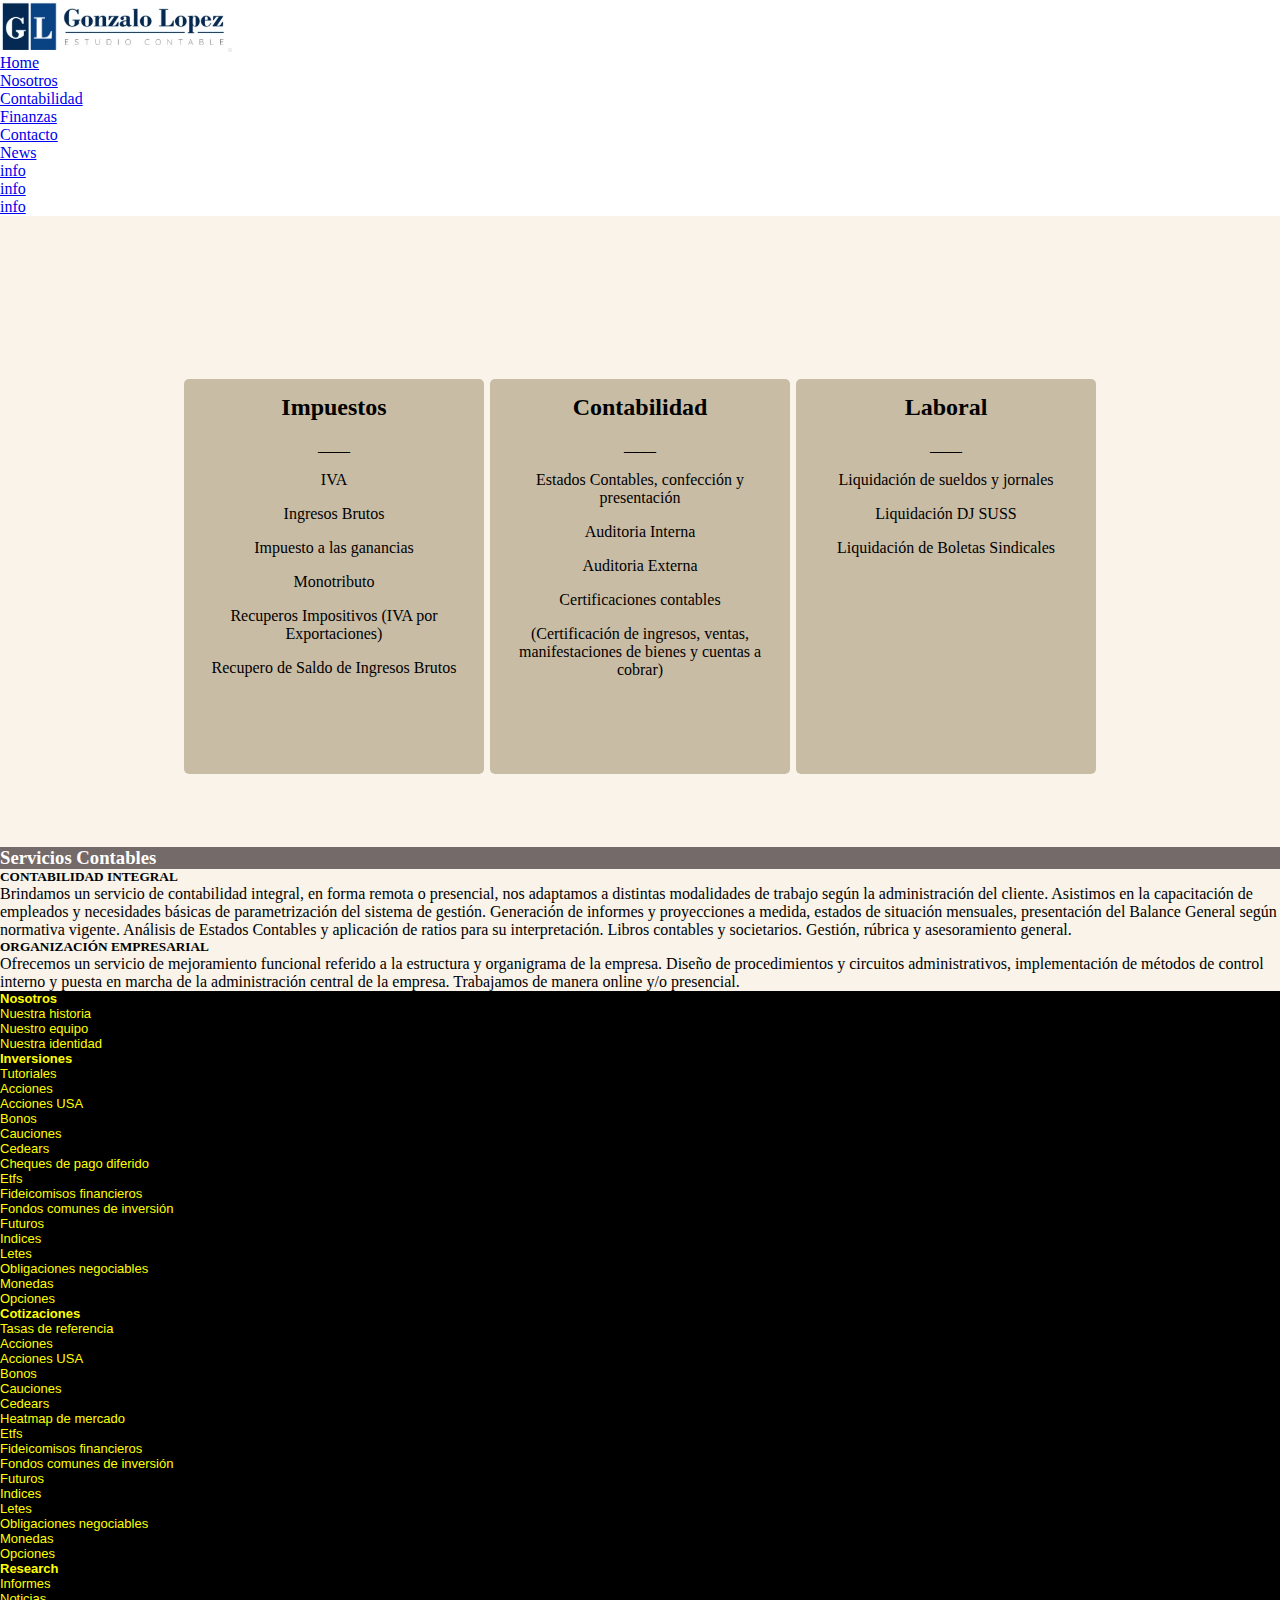
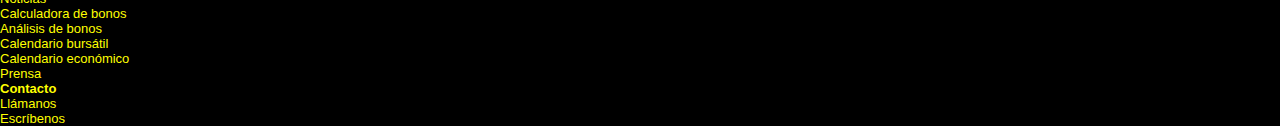
==== secciones/contabilidad.html @ cbf54c4a "sass 1" ====
<!DOCTYPE html>
<html lang="en">
<head>
    <meta charset="UTF-8">
    <meta http-equiv="X-UA-Compatible" content="IE=edge">
    <meta name="viewport" content="width=device-width, initial-scale=1.0">
    <link href="https://cdn.jsdelivr.net/npm/bootstrap@5.1.3/dist/css/bootstrap.min.css" rel="stylesheet" integrity="sha384-1BmE4kWBq78iYhFldvKuhfTAU6auU8tT94WrHftjDbrCEXSU1oBoqyl2QvZ6jIW3" crossorigin="anonymous">
    <link rel="stylesheet" href="../estilos/style.css">
    <title>Contabilidad</title>
</head>
<body>

    <header class="container-fluid p-0">
        
        <nav class="navbar navbar-expand-lg navbar-light bg-white">
            <div class="container-fluid">
              <a class="navbar-brand" href="#"><img src="../img/logoPrueba.jpg" alt="logo" class="logo"></a>
              <button class="navbar-toggler" type="button" data-bs-toggle="collapse" data-bs-target="#navbarNavDropdown" aria-controls="navbarNavDropdown" aria-expanded="false" aria-label="Toggle navigation">
                <span class="navbar-toggler-icon"></span>
              </button>
              <div class="collapse navbar-collapse" id="navbarNavDropdown">
                <ul class="navbar-nav gap-5 d-flex justify-content-end w-100">
                  <li class="nav-item">
                    <a class="nav-link active" aria-current="page" href="../index.html">Home</a>
                  </li>
                  <li class="nav-item">
                    <a class="nav-link" href="../secciones/Nosotros.html">Nosotros</a>
                  </li>
                  <li class="nav-item">
                    <a class="nav-link" href="../secciones/contabilidad.html">Contabilidad</a>
                  </li>
                  <li class="nav-item">
                    <a class="nav-link" href="./Finanzas.html">Finanzas</a>
                  </li>
                  <li class="nav-item">
                    <a class="nav-link" href="../secciones/contacto.html">Contacto</a>
                  </li>
                  <li class="nav-item dropdown">
                    <a class="nav-link dropdown-toggle" href="#" id="navbarDropdownMenuLink" role="button" data-bs-toggle="dropdown" aria-expanded="false">
                        News
                    </a>
                    <ul class="dropdown-menu" aria-labelledby="navbarDropdownMenuLink">
                      <li><a class="dropdown-item" href="#">info</a></li>
                      <li><a class="dropdown-item" href="#">info</a></li>
                      <li><a class="dropdown-item" href="#">info</a></li>
                    </ul>
                  </li>
                </ul>
              </div>
            </div>
          </nav>


    </header>


 
  <main> 
   
    <section id="servicios" class="d-flex justify-content-around mt-5">
      <div class="servicios">
       <h2>Impuestos</h2>
       <p class="separador">____</p>
       <p class="primerP">IVA</p>
       <p>Ingresos Brutos</p>
       <p>Impuesto a las ganancias</p>
       <p>Monotributo</p>
       <p>Recuperos Impositivos (IVA por Exportaciones)</p>
       <p>Recupero de Saldo de Ingresos Brutos</p>
       
      </div>
      
      <div class="servicios">
          <h2>Contabilidad</h2>
          <p class="separador">____</p>
      <p class="primerP paddingP" id="pContabilidad">Estados Contables, confección y presentación</p>
          <p>Auditoria Interna</p>
          <p>Auditoria Externa</p>
          <p>Certificaciones contables</p>
      <p class="paddingP">(Certificación de ingresos, ventas, manifestaciones de bienes y cuentas a cobrar)</p>
      </div>
      
      <div class="servicios">
          <h2>Laboral</h2>
          <p class="separador">____</p>
          <p class="primerP" id="pLaboral">Liquidación de sueldos y jornales</p>
          <p>Liquidación DJ SUSS</p>
          <p>Liquidación de Boletas Sindicales</p>
      </div>
    </section>
   




  <div>
    <h3 class="h3Titulo text-center mb-4">Servicios Contables</h3>
  </div>
    
  
  <section class="d-flex justify-content-center mb-2">
   <div>
   
    <h5 class="text-center">
      CONTABILIDAD INTEGRAL
    </h5>
    <p class="m-3">
    Brindamos un servicio de contabilidad integral, en forma remota o presencial, nos adaptamos a distintas modalidades de trabajo según la administración del cliente. Asistimos en la capacitación de empleados y necesidades básicas de parametrización del sistema de gestión. Generación de informes y proyecciones a medida, estados de situación mensuales, presentación del Balance General según normativa vigente. Análisis de Estados Contables y aplicación de ratios para su interpretación. Libros contables y societarios. Gestión, rúbrica y asesoramiento general.

   </p>

   </div>
  
  
  
  
  
  
  
  
   <div>
  
      <h5 class="text-center">
      ORGANIZACIÓN EMPRESARIAL
      </h5>
      <p class="m-3">
      Ofrecemos un servicio de mejoramiento funcional referido a la estructura y organigrama de la empresa. Diseño de procedimientos y circuitos administrativos, implementación de métodos de control interno y puesta en marcha de la administración central de la empresa. Trabajamos de manera online y/o presencial.
     </p>
   





   </div>




   </section>
 
  </main>
    
    
    
  <footer class="d-flex justify-content-around footerInfo">
 
   <div class="visibility">
    <h4 class="mb-5 mt-4">
      Nosotros
    </h4>
    <p>Nuestra historia</p>
    <p>Nuestro equipo</p>
    <p>Nuestra identidad</p>

  </div>
  
  <div class="visibility">
    <h4 class="mb-5 mt-4">
      Inversiones
    </h4>
    <p>Tutoriales</p>
    <p>Acciones</p>
    <p>Acciones USA</p>
    <p>Bonos</p>
    <p>Cauciones</p>
    <p>Cedears</p>
    <p>Cheques de pago diferido</p>
    <p>Etfs</p>
    <p>Fideicomisos financieros</p>
    <p>Fondos comunes de inversión</p>
    <p>Futuros</p>
    <p>Indices</p>
    <p>Letes</p>
    <p>Obligaciones negociables</p>
    <p>Monedas</p>
    <p>Opciones</p>
    
  </div>
  
  <div>
    <h4 class="mb-5 mt-4">
     Cotizaciones
    </h4>
    <p>Tasas de referencia</p>
    <p>Acciones</p>
    <p>Acciones USA</p>
    <p>Bonos</p>
    <p>Cauciones</p>
    <p>Cedears</p>
    <p>Heatmap de mercado</p>
    <p>Etfs</p>
    <p>Fideicomisos financieros</p>
    <p>Fondos comunes de inversión</p>
    <p>Futuros</p>
    <p>Indices</p>
    <p>Letes</p>
    <p>Obligaciones negociables</p>
    <p>Monedas</p>
    <p>Opciones</p>
  </div>
  
  <div class="visibility">
    <h4 class="mb-5 mt-4">
      Research
    </h4>
    <p>Informes</p>
    <p>Noticias</p>
    <p>Calculadora de bonos</p>
    <p>Análisis de bonos</p>
    <p>Calendario bursátil</p>
    <p>Calendario económico</p>
    <p>Prensa</p>
  </div>
  
  <div class="visibility">
    <h4 class="mb-5 mt-4">
      Contacto
    </h4>
    <p>Llámanos</p>
    <p>Escríbenos</p>
  </div>


  </footer>
    
    
    <script src="https://cdn.jsdelivr.net/npm/bootstrap@5.1.3/dist/js/bootstrap.bundle.min.js" integrity="sha384-ka7Sk0Gln4gmtz2MlQnikT1wXgYsOg+OMhuP+IlRH9sENBO0LRn5q+8nbTov4+1p" crossorigin="anonymous"></script>
</body>
</html>
---- estilos/style.css ----
* {
  margin: 0;
  padding: 0;
}

body {
  width: 100%;
  height: 100vh;
  background-color: rgb(249, 243, 233);
  /* */
}

.logo {
  height: 50px;
}

.bg-white {
  background-color: #fff;
}

.footerInfo {
  background-color: black;
  color: yellow;
  font-family: "quicksand", sans-serif;
  font-size: small;
}

.visibility {
  visibility: hidden;
  display: none;
}

@media (min-width: 768px) {
  .carrousel {
    height: 100%;
    width: 30%;
  }

  .visibility {
    visibility: visible;
    display: unset;
  }

  .footerInfo {
    font-size: small;
  }
}
.servicios {
  background-color: rgb(201, 188, 165);
  height: 380px;
  width: 300px;
  border-radius: 5px;
  color: black;
  text-align: center;
  margin: 5px;
  padding-top: 15px;
  font-family: "Times New Roman", Times, serif;
}

.servicios p {
  -webkit-margin-before: 16px;
          margin-block-start: 16px;
  -webkit-margin-after: 1em;
          margin-block-end: 1em;
}

#servicios {
  display: -webkit-box;
  display: -ms-flexbox;
  display: flex;
  -webkit-box-orient: vertical;
  -webkit-box-direction: normal;
      -ms-flex-direction: column;
          flex-direction: column;
  -webkit-box-pack: center;
      -ms-flex-pack: center;
          justify-content: center;
  margin-top: 160px;
  margin-bottom: 70px;
  -webkit-box-align: center;
      -ms-flex-align: center;
          align-items: center;
}

@media (min-width: 768px) {
  #servicios {
    display: -webkit-box;
    display: -ms-flexbox;
    display: flex;
    -webkit-box-orient: horizontal;
    -webkit-box-direction: normal;
        -ms-flex-direction: row;
            flex-direction: row;
    -webkit-box-pack: center;
        -ms-flex-pack: center;
            justify-content: center;
    margin-top: 160px;
    margin-bottom: 70px;
  }

  .servicios:hover {
    -webkit-transform: scale(110%);
            transform: scale(110%);
    -webkit-transition: all 1s;
    transition: all 1s;
  }

  .servicios {
    margin: 3px;
  }

  .separador {
    margin-top: -13px;
  }

  .primerP {
    margin-top: 19px;
  }

  .paddingP {
    padding-left: 15px;
    padding-right: 15px;
  }
}
.ubicacion {
  text-align: left;
  margin-right: 125px;
  color: red;
}

.carrousel {
  height: 100%;
  width: 80%;
}

.img-carrousel {
  height: 400px;
}

.corouselSection {
  margin-right: 18%;
  margin-left: 18%;
}

.img-fondo {
  background-image: url(../img/office\ notebook.jpg);
  height: 400px;
  background-repeat: no-repeat;
  background-attachment: fixed;
  background-size: 100vw;
}

.div-height {
  height: 100px;
}

.mediaIcon:hover {
  -webkit-transform: scale(125%);
          transform: scale(125%);
  -webkit-transition: all 1s;
  transition: all 1s;
}

#imgNosotros {
  display: -webkit-box;
  display: -ms-flexbox;
  display: flex;
  -webkit-box-orient: vertical;
  -webkit-box-direction: normal;
      -ms-flex-direction: column;
          flex-direction: column;
  margin-top: 5%;
  gap: 2%;
}

.imgIcons {
  height: 50px;
  width: 50px;
}

.iconDiv {
  margin-left: 5%;
}

.figcaption {
  margin-left: 8%;
}

#containerNosotros {
  -ms-flex-item-align: center;
      align-self: center;
}

#imgTablet {
  width: 100%;
}

.h1Nosotros {
  text-align: center;
}

.h3Titulo {
  background-color: rgb(117, 106, 106);
  color: #fff;
  font-family: "Times New Roman", Times, serif;
}

@media (min-width: 768px) {
  #imgNosotros {
    display: -webkit-box;
    display: -ms-flexbox;
    display: flex;
    -webkit-box-orient: horizontal;
    -webkit-box-direction: normal;
        -ms-flex-direction: row;
            flex-direction: row;
  }

  #imgTablet {
    width: 50%;
  }
}/*# sourceMappingURL=style.css.map */
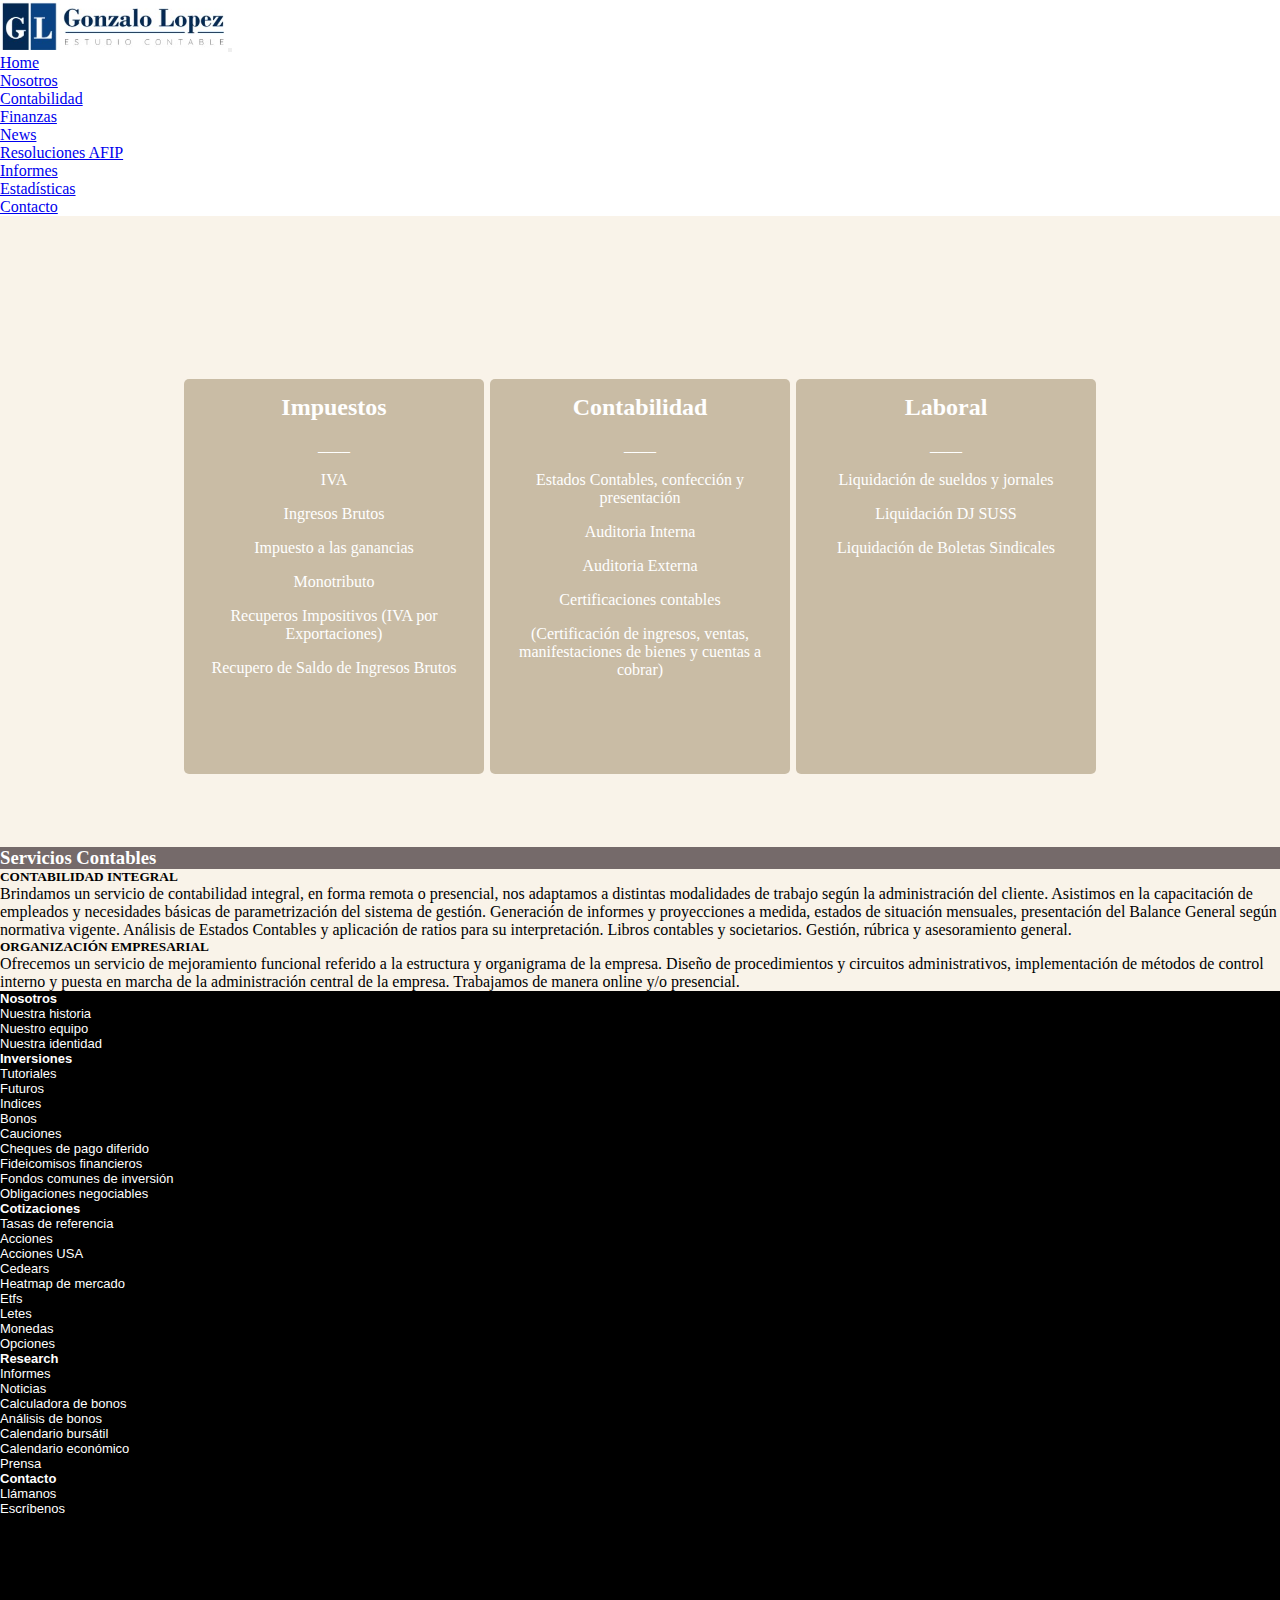
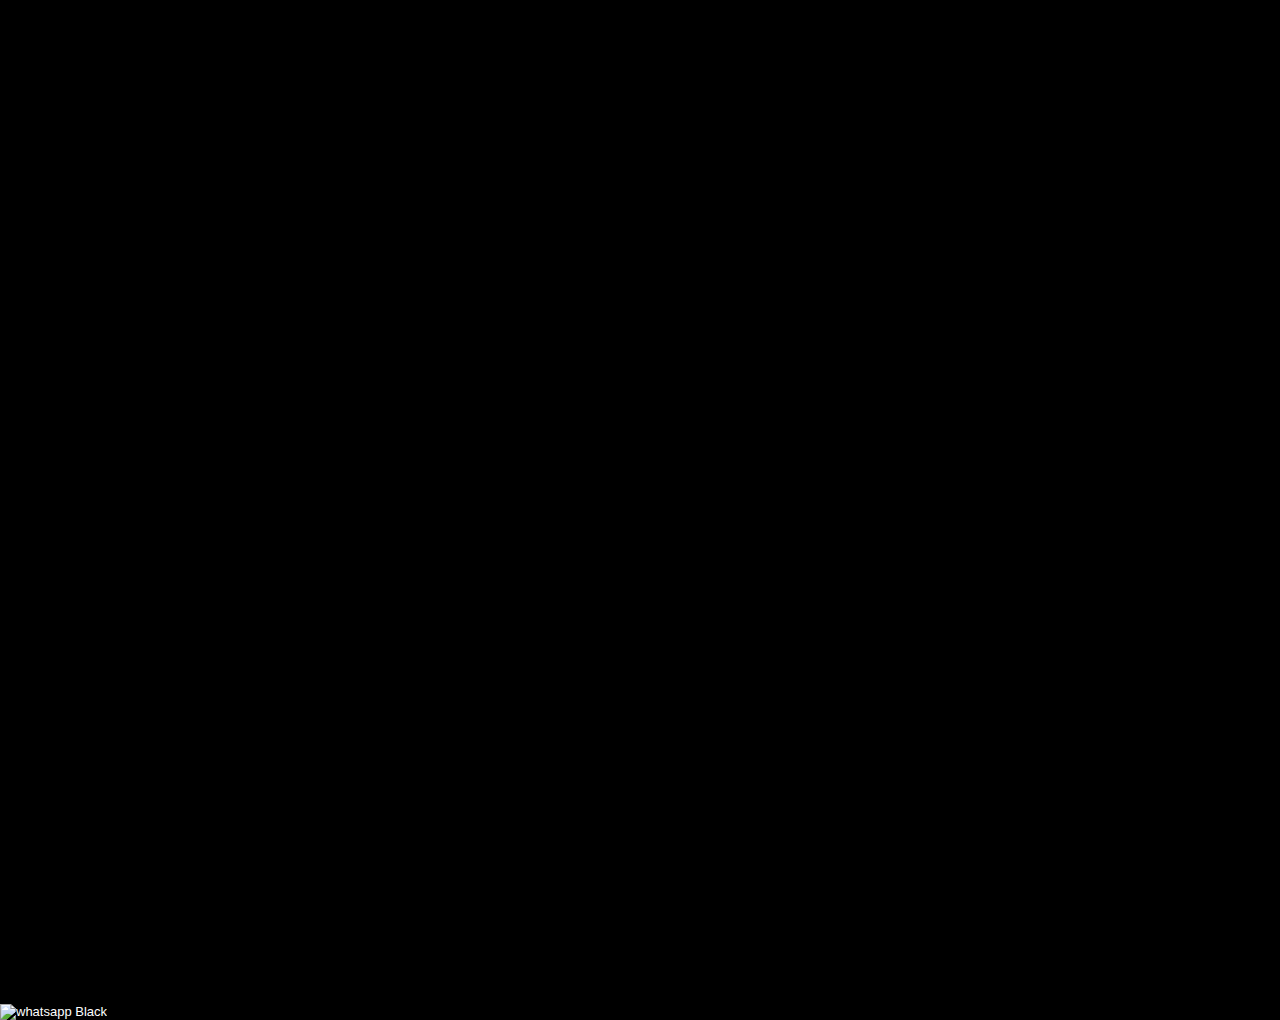
==== commit cf89ae85: "3er entrega" ====
--- a/secciones/contabilidad.html
+++ b/secciones/contabilidad.html
@@ -4,6 +4,8 @@
     <meta charset="UTF-8">
     <meta http-equiv="X-UA-Compatible" content="IE=edge">
     <meta name="viewport" content="width=device-width, initial-scale=1.0">
+    <meta name="description" content="Estudio Contable y Financiero con sólida trayectoria. Te asesoramos para abrir tu nueva empresa, administrarla y liquidar tus impuestos.">
+    <meta name="keywords" content="Contabilidad. Finanzas. Estudio Contable. Impuestos.">
     <link href="https://cdn.jsdelivr.net/npm/bootstrap@5.1.3/dist/css/bootstrap.min.css" rel="stylesheet" integrity="sha384-1BmE4kWBq78iYhFldvKuhfTAU6auU8tT94WrHftjDbrCEXSU1oBoqyl2QvZ6jIW3" crossorigin="anonymous">
     <link rel="stylesheet" href="../estilos/style.css">
     <title>Contabilidad</title>
@@ -30,21 +32,22 @@
                     <a class="nav-link" href="../secciones/contabilidad.html">Contabilidad</a>
                   </li>
                   <li class="nav-item">
-                    <a class="nav-link" href="./Finanzas.html">Finanzas</a>
-                  </li>
-                  <li class="nav-item">
-                    <a class="nav-link" href="../secciones/contacto.html">Contacto</a>
+                    <a class="nav-link" href="../secciones/finanzas.html">Finanzas</a>
                   </li>
                   <li class="nav-item dropdown">
                     <a class="nav-link dropdown-toggle" href="#" id="navbarDropdownMenuLink" role="button" data-bs-toggle="dropdown" aria-expanded="false">
                         News
                     </a>
                     <ul class="dropdown-menu" aria-labelledby="navbarDropdownMenuLink">
-                      <li><a class="dropdown-item" href="#">info</a></li>
-                      <li><a class="dropdown-item" href="#">info</a></li>
-                      <li><a class="dropdown-item" href="#">info</a></li>
+                      <li><a class="dropdown-item" href="#">Resoluciones AFIP</a></li>
+                      <li><a class="dropdown-item" href="#">Informes</a></li>
+                      <li><a class="dropdown-item" href="#">Estadísticas</a></li>
                     </ul>
                   </li>
+                  <li class="nav-item">
+                    <a class="nav-link" href="../secciones/contacto.html">Contacto</a>
+                  </li>
+                  
                 </ul>
               </div>
             </div>
@@ -70,7 +73,7 @@
        
       </div>
       
-      <div class="servicios">
+      <div class="serviciosExtend">
           <h2>Contabilidad</h2>
           <p class="separador">____</p>
       <p class="primerP paddingP" id="pContabilidad">Estados Contables, confección y presentación</p>
@@ -145,82 +148,73 @@
     
   <footer class="d-flex justify-content-around footerInfo">
  
-   <div class="visibility">
-    <h4 class="mb-5 mt-4">
-      Nosotros
-    </h4>
-    <p>Nuestra historia</p>
-    <p>Nuestro equipo</p>
-    <p>Nuestra identidad</p>
-
-  </div>
-  
-  <div class="visibility">
-    <h4 class="mb-5 mt-4">
-      Inversiones
-    </h4>
-    <p>Tutoriales</p>
-    <p>Acciones</p>
-    <p>Acciones USA</p>
-    <p>Bonos</p>
-    <p>Cauciones</p>
-    <p>Cedears</p>
-    <p>Cheques de pago diferido</p>
-    <p>Etfs</p>
-    <p>Fideicomisos financieros</p>
-    <p>Fondos comunes de inversión</p>
-    <p>Futuros</p>
-    <p>Indices</p>
-    <p>Letes</p>
-    <p>Obligaciones negociables</p>
-    <p>Monedas</p>
-    <p>Opciones</p>
-    
-  </div>
-  
-  <div>
-    <h4 class="mb-5 mt-4">
-     Cotizaciones
-    </h4>
-    <p>Tasas de referencia</p>
-    <p>Acciones</p>
-    <p>Acciones USA</p>
-    <p>Bonos</p>
-    <p>Cauciones</p>
-    <p>Cedears</p>
-    <p>Heatmap de mercado</p>
-    <p>Etfs</p>
-    <p>Fideicomisos financieros</p>
-    <p>Fondos comunes de inversión</p>
-    <p>Futuros</p>
-    <p>Indices</p>
-    <p>Letes</p>
-    <p>Obligaciones negociables</p>
-    <p>Monedas</p>
-    <p>Opciones</p>
-  </div>
-  
-  <div class="visibility">
-    <h4 class="mb-5 mt-4">
-      Research
-    </h4>
-    <p>Informes</p>
-    <p>Noticias</p>
-    <p>Calculadora de bonos</p>
-    <p>Análisis de bonos</p>
-    <p>Calendario bursátil</p>
-    <p>Calendario económico</p>
-    <p>Prensa</p>
-  </div>
-  
-  <div class="visibility">
-    <h4 class="mb-5 mt-4">
-      Contacto
-    </h4>
-    <p>Llámanos</p>
-    <p>Escríbenos</p>
-  </div>
-
+    <div class="visibility">
+      <h4 class="mb-5 mt-4 changeColor">
+        Nosotros
+      </h4>
+      <p class="after">Nuestra historia</p>
+      <p class="after">Nuestro equipo</p>
+      <p class="after">Nuestra identidad</p>
+  
+    </div>
+    
+    <div class="visibility">
+      <h4 class="mb-5 mt-4 changeColor">
+        Inversiones
+      </h4>
+      <p class="after">Tutoriales</p>
+      <p class="after">Futuros</p>
+      <p class="after">Indices</p>
+      <p class="after">Bonos</p>
+      <p class="after">Cauciones</p>
+      <p class="after">Cheques de pago diferido</p>
+      <p class="after">Fideicomisos financieros</p>
+      <p class="after">Fondos comunes de inversión</p>
+      <p class="after">Obligaciones negociables</p>
+      
+      
+    </div>
+    
+    <div id="cotizaciones">
+      <h4 class="mb-5 mt-4 changeColor">
+       Cotizaciones
+      </h4>
+      <p class="after">Tasas de referencia</p>
+      <p class="after">Acciones</p>
+      <p class="after">Acciones USA</p>
+      <p class="after">Cedears</p>
+      <p class="after">Heatmap de mercado</p>
+      <p class="after">Etfs</p>
+      <p class="after">Letes</p>
+      <p class="after">Monedas</p>
+      <p class="after">Opciones</p>
+      <img src="../img/whatsapp-FondoNegro 48 x 48px.png" alt="whatsapp Black" class="ocultarEnTablet">
+    </div>
+    
+    <div class="visibility">
+      <h4 class="mb-5 mt-4 changeColor">
+        Research
+      </h4>
+      <p class="after">Informes</p>
+      <p class="after">Noticias</p>
+      <p class="after">Calculadora de bonos</p>
+      <p class="after">Análisis de bonos</p>
+      <p class="after">Calendario bursátil</p>
+      <p class="after">Calendario económico</p>
+      <p class="after">Prensa</p>
+    </div>
+    
+    <div class="visibility">
+      <h4 class="mb-5 mt-4 changeColor">
+        Contacto
+      </h4>
+      <p class="after">Llámanos</p>
+      <p class="after">Escríbenos</p>
+      <img src="../img/whatsapp-FondoNegro 48 x 48px.png" alt="whatsapp Black" class="whatsappFooter">
+   
+    </div>
+  
+  
 
   </footer>
     
--- a/estilos/style.css
+++ b/estilos/style.css
@@ -7,7 +7,6 @@
   width: 100%;
   height: 100vh;
   background-color: rgb(249, 243, 233);
-  /* */
 }
 
 .logo {
@@ -20,9 +19,43 @@
 
 .footerInfo {
   background-color: black;
-  color: yellow;
+  color: #fff;
   font-family: "quicksand", sans-serif;
   font-size: small;
+}
+
+.changeColor:hover {
+  color: yellow;
+  cursor: pointer;
+}
+
+.whatsappFooter {
+  margin-top: 85%;
+}
+
+.whatsappFooter:hover {
+  transform: scale(125%);
+  transition: all 1s;
+}
+
+.after {
+  position: relative;
+  width: -webkit-fit-content;
+  width: -moz-fit-content;
+  width: fit-content;
+}
+
+.after:hover {
+  cursor: pointer;
+}
+.after:hover:after {
+  content: "";
+  position: absolute;
+  width: 100%;
+  height: 1px;
+  background-color: yellow;
+  bottom: 0;
+  left: 0;
 }
 
 .visibility {
@@ -44,20 +77,34 @@
   .footerInfo {
     font-size: small;
   }
-}
-.servicios {
+
+  .ocultarEnTablet {
+    visibility: hidden;
+    display: none;
+  }
+}
+.servicios, .serviciosExtend {
   background-color: rgb(201, 188, 165);
   height: 380px;
   width: 300px;
   border-radius: 5px;
-  color: black;
+  color: #fff;
   text-align: center;
   margin: 5px;
   padding-top: 15px;
   font-family: "Times New Roman", Times, serif;
 }
 
-.servicios p {
+.servicios:hover, .serviciosExtend:hover {
+  transform: scale(110%);
+  transition: all 1s;
+}
+
+.serviciosExtend:hover {
+  background-color: rgb(188, 181, 181);
+}
+
+.servicios p, .serviciosExtend p {
   -webkit-margin-before: 16px;
           margin-block-start: 16px;
   -webkit-margin-after: 1em;
@@ -65,47 +112,24 @@
 }
 
 #servicios {
-  display: -webkit-box;
-  display: -ms-flexbox;
   display: flex;
-  -webkit-box-orient: vertical;
-  -webkit-box-direction: normal;
-      -ms-flex-direction: column;
-          flex-direction: column;
-  -webkit-box-pack: center;
-      -ms-flex-pack: center;
-          justify-content: center;
+  flex-direction: column;
+  justify-content: center;
   margin-top: 160px;
   margin-bottom: 70px;
-  -webkit-box-align: center;
-      -ms-flex-align: center;
-          align-items: center;
+  align-items: center;
 }
 
 @media (min-width: 768px) {
   #servicios {
-    display: -webkit-box;
-    display: -ms-flexbox;
     display: flex;
-    -webkit-box-orient: horizontal;
-    -webkit-box-direction: normal;
-        -ms-flex-direction: row;
-            flex-direction: row;
-    -webkit-box-pack: center;
-        -ms-flex-pack: center;
-            justify-content: center;
+    flex-direction: row;
+    justify-content: center;
     margin-top: 160px;
     margin-bottom: 70px;
   }
 
-  .servicios:hover {
-    -webkit-transform: scale(110%);
-            transform: scale(110%);
-    -webkit-transition: all 1s;
-    transition: all 1s;
-  }
-
-  .servicios {
+  .servicios, .serviciosExtend {
     margin: 3px;
   }
 
@@ -125,7 +149,7 @@
 .ubicacion {
   text-align: left;
   margin-right: 125px;
-  color: red;
+  color: black;
 }
 
 .carrousel {
@@ -144,31 +168,48 @@
 
 .img-fondo {
   background-image: url(../img/office\ notebook.jpg);
-  height: 400px;
+  height: 177px;
   background-repeat: no-repeat;
   background-attachment: fixed;
   background-size: 100vw;
 }
 
+.tituloIndex {
+  margin-top: 1%;
+  text-align: center;
+}
+
 .div-height {
   height: 100px;
 }
 
 .mediaIcon:hover {
-  -webkit-transform: scale(125%);
-          transform: scale(125%);
-  -webkit-transition: all 1s;
+  transform: scale(125%);
   transition: all 1s;
-}
-
+  cursor: pointer;
+}
+.mediaIcon:hover:hover {
+  color: rgb(227, 162, 65);
+}
+
+@media (min-width: 768px) {
+  .img-fondo {
+    background-image: url(../img/office\ notebook.jpg);
+    height: 400px;
+    background-repeat: no-repeat;
+    background-attachment: fixed;
+    background-size: 100vw;
+  }
+
+  .tituloIndex {
+    margin-top: 1%;
+    margin-left: 24%;
+    text-align: unset;
+  }
+}
 #imgNosotros {
-  display: -webkit-box;
-  display: -ms-flexbox;
   display: flex;
-  -webkit-box-orient: vertical;
-  -webkit-box-direction: normal;
-      -ms-flex-direction: column;
-          flex-direction: column;
+  flex-direction: column;
   margin-top: 5%;
   gap: 2%;
 }
@@ -187,8 +228,7 @@
 }
 
 #containerNosotros {
-  -ms-flex-item-align: center;
-      align-self: center;
+  align-self: center;
 }
 
 #imgTablet {
@@ -205,18 +245,35 @@
   font-family: "Times New Roman", Times, serif;
 }
 
+.pNosotros {
+  display: none;
+}
+
+.displayServicios {
+  display: flex;
+  flex-direction: column;
+}
+
 @media (min-width: 768px) {
   #imgNosotros {
-    display: -webkit-box;
-    display: -ms-flexbox;
     display: flex;
-    -webkit-box-orient: horizontal;
-    -webkit-box-direction: normal;
-        -ms-flex-direction: row;
-            flex-direction: row;
+    flex-direction: row;
   }
 
   #imgTablet {
     width: 50%;
   }
+
+  .pNosotros {
+    display: unset;
+  }
+
+  .pNosotros-1 {
+    display: none;
+  }
+
+  .displayServicios {
+    display: flex;
+    flex-direction: row;
+  }
 }/*# sourceMappingURL=style.css.map */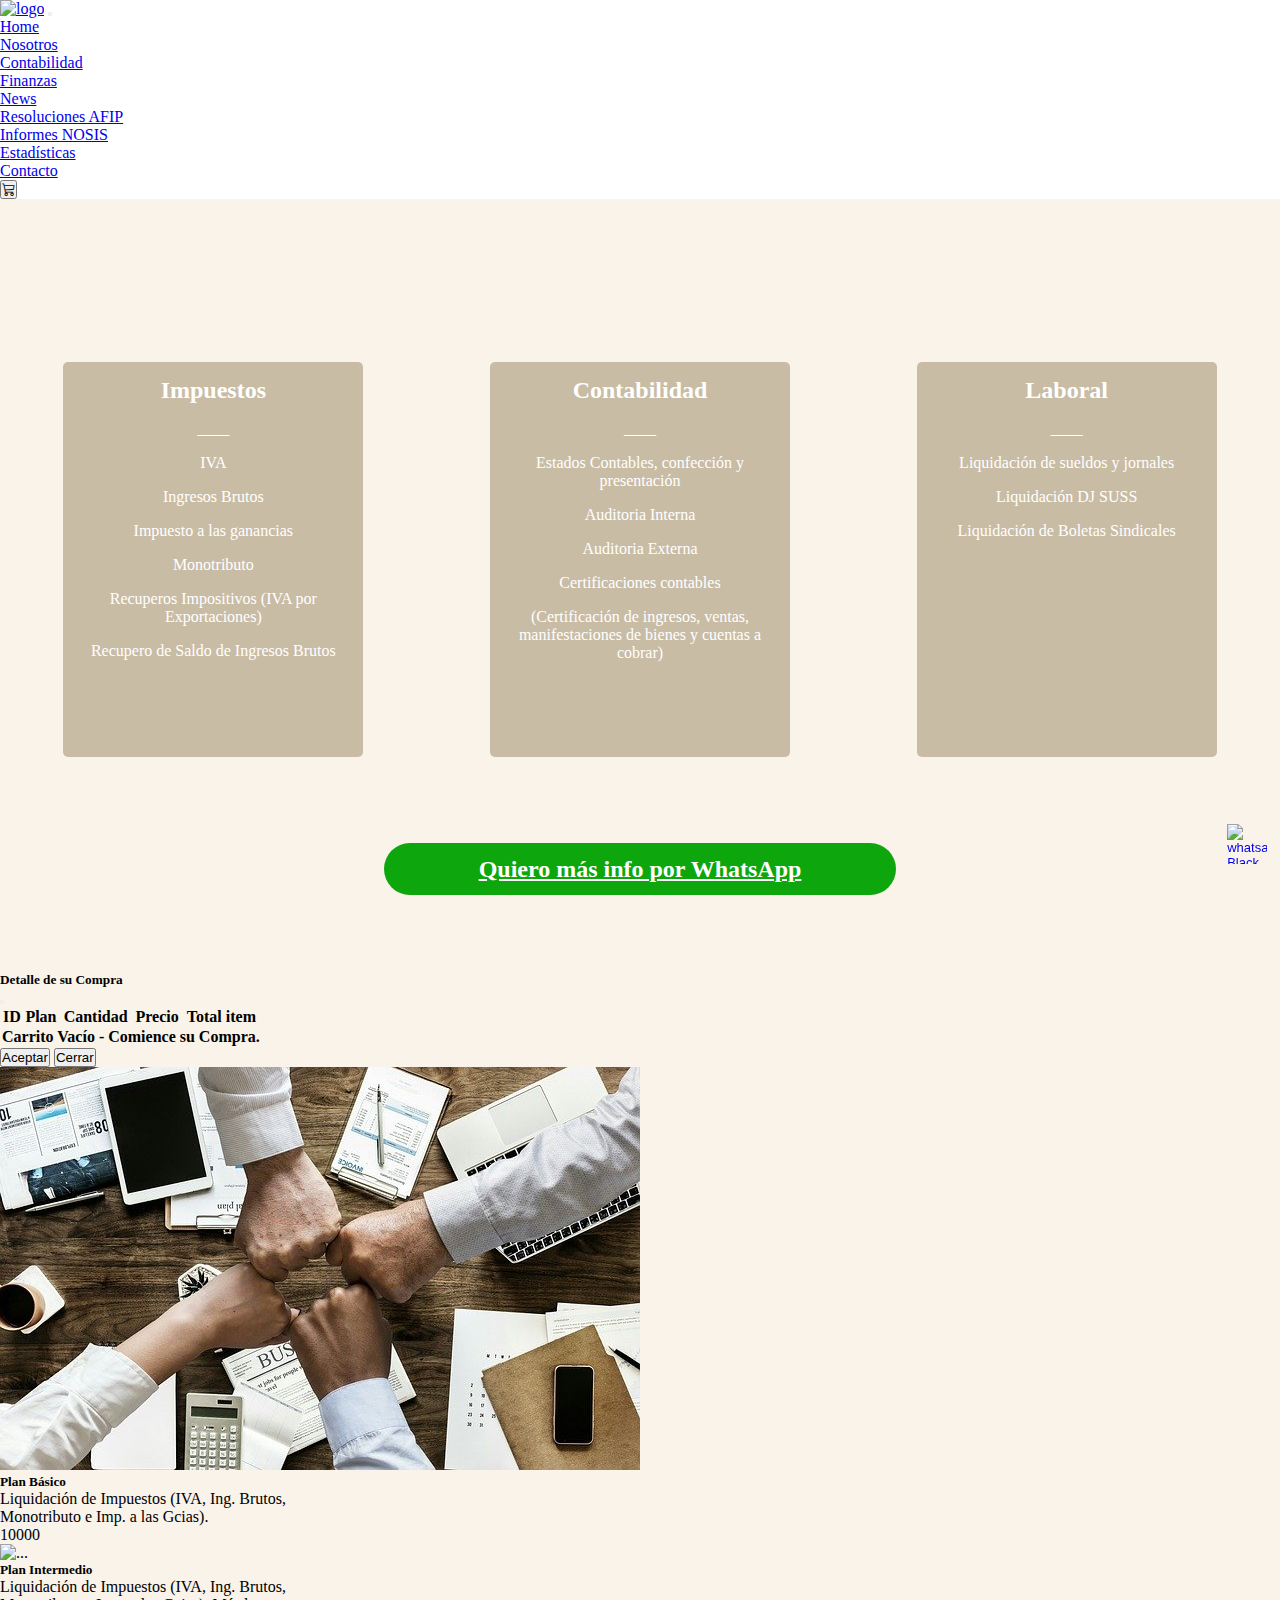
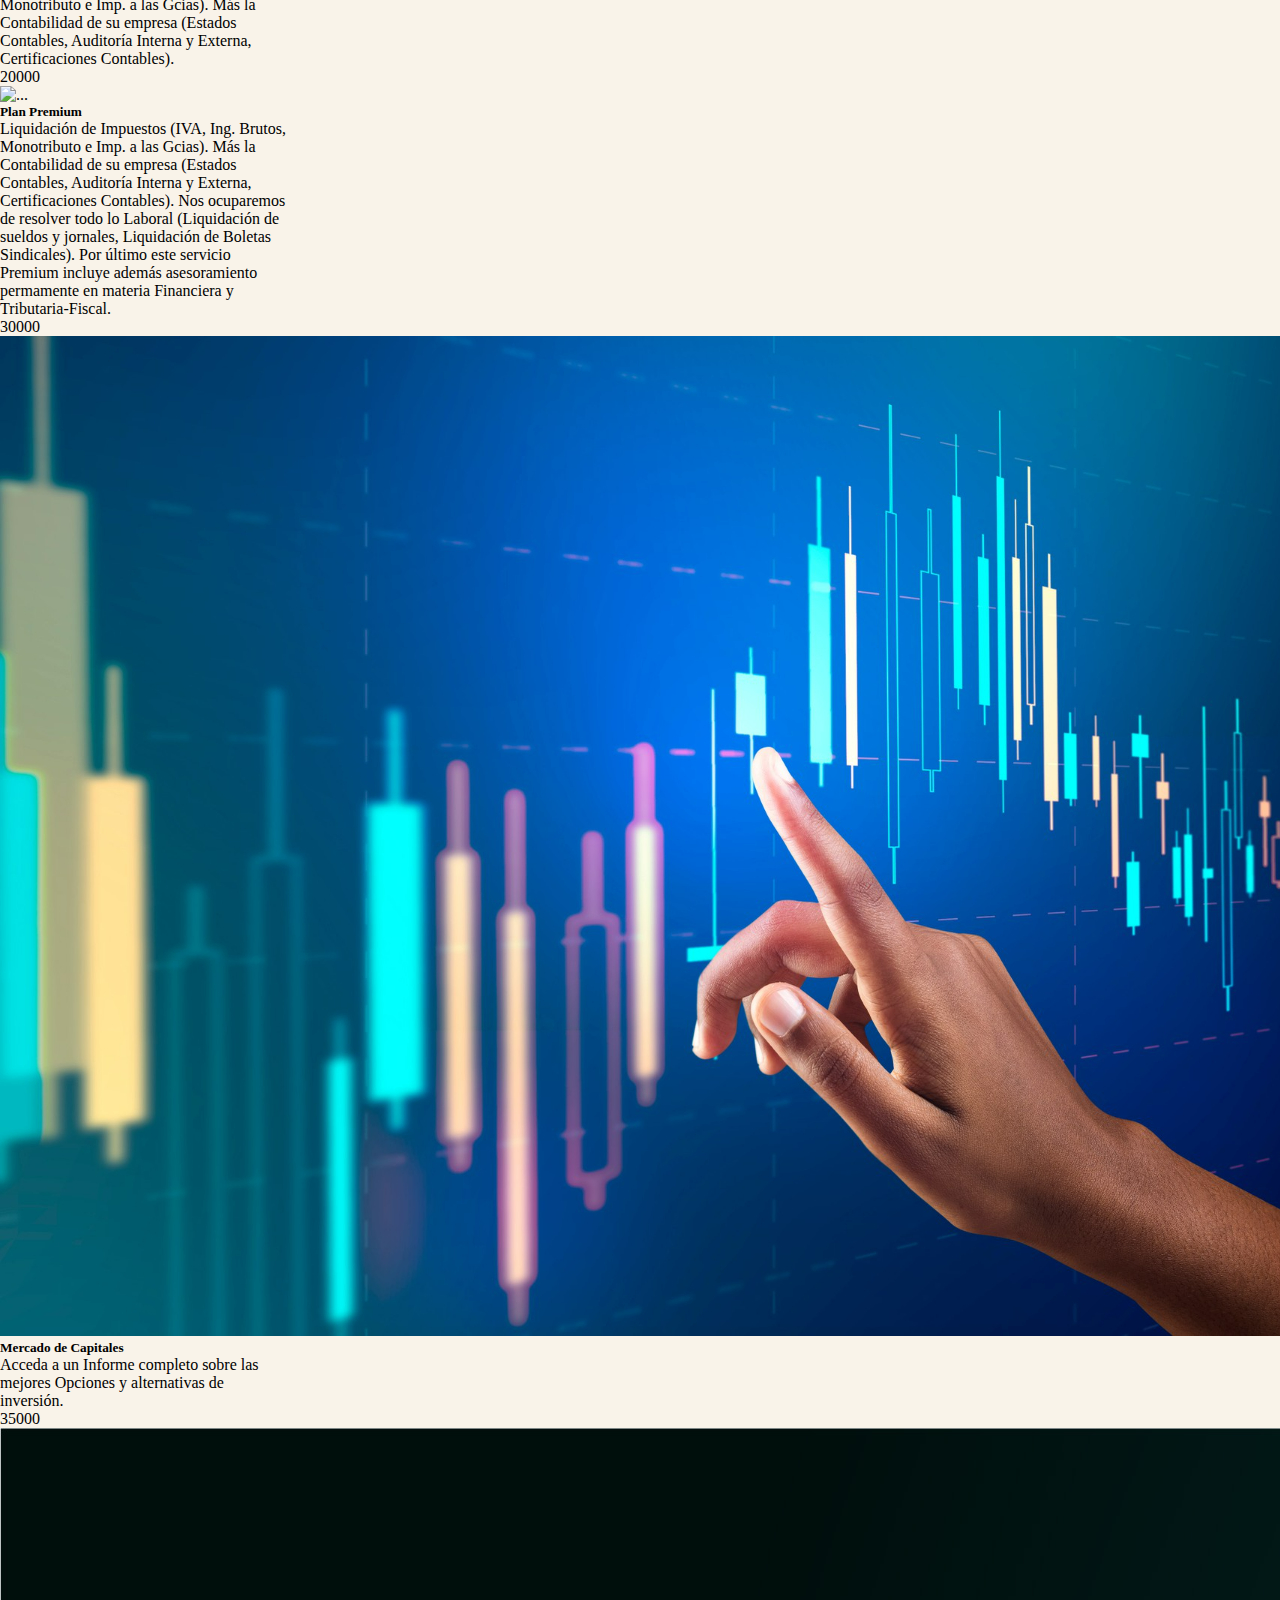
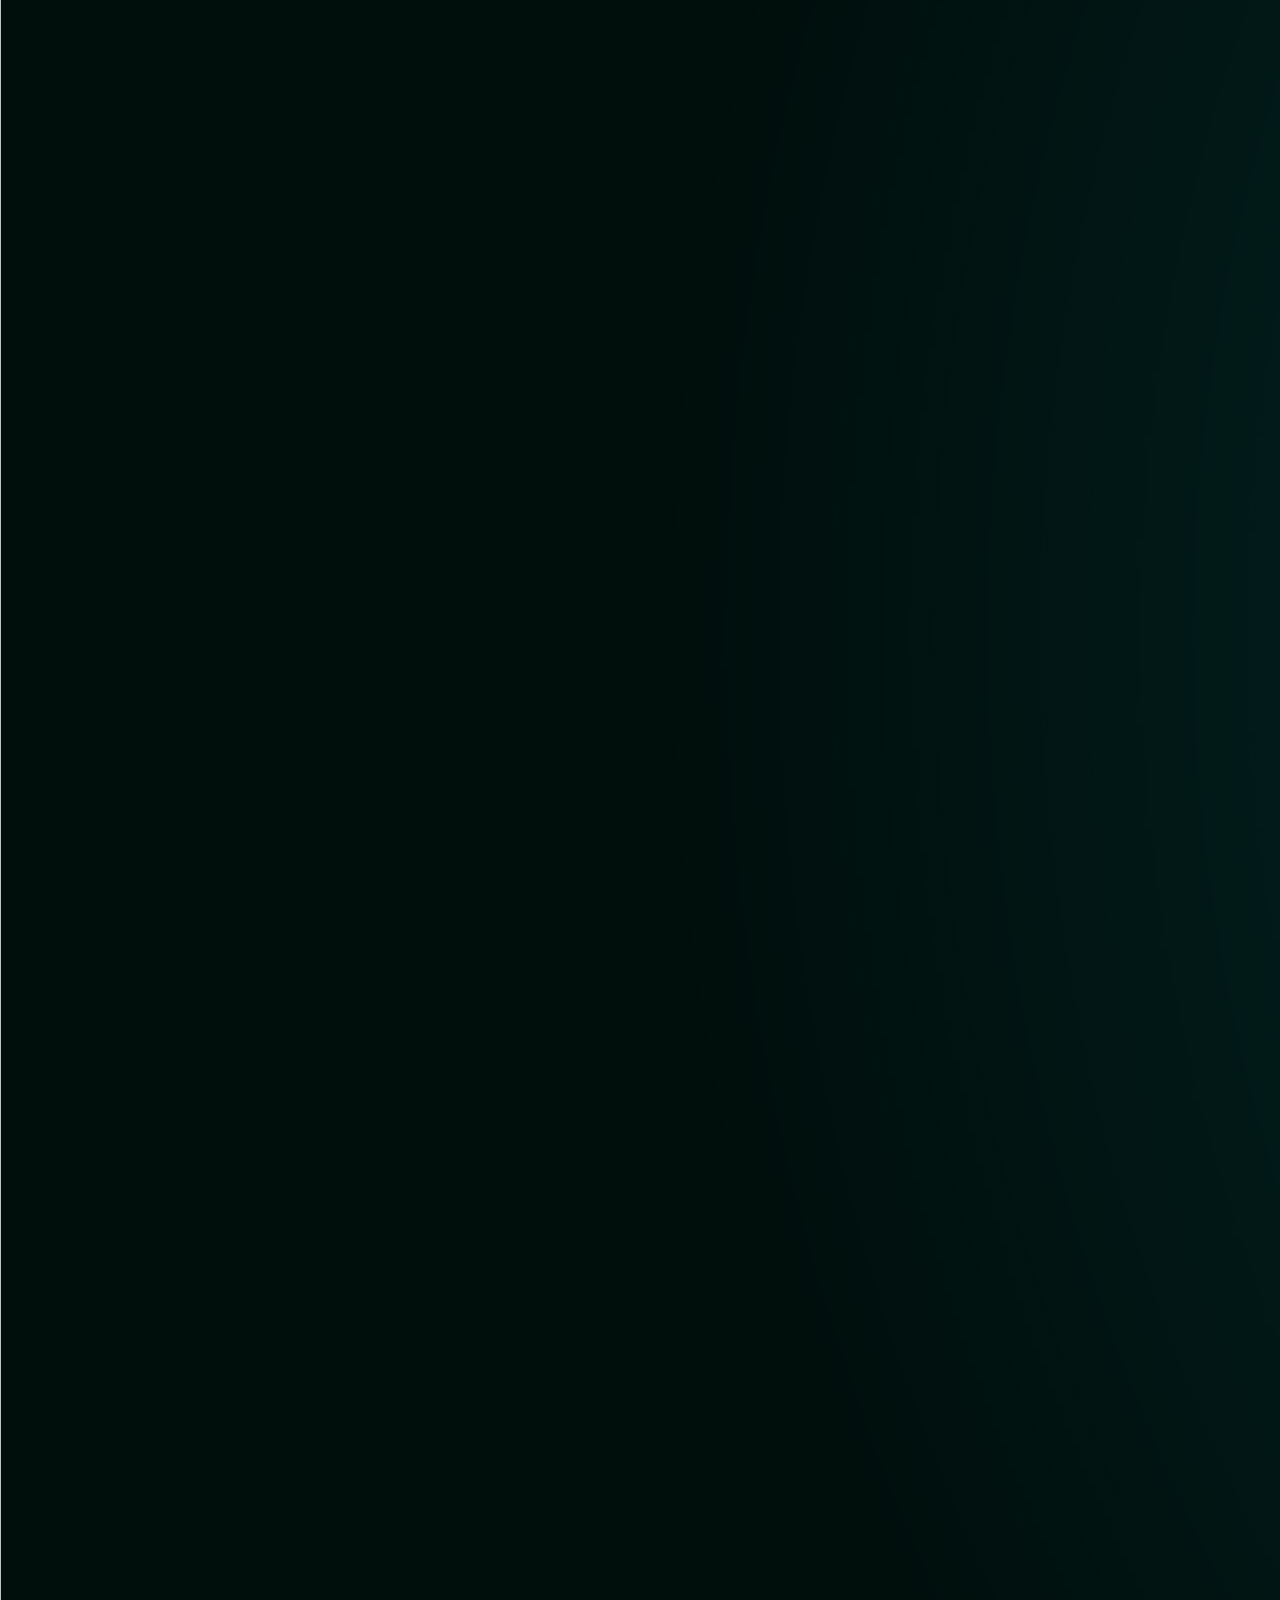
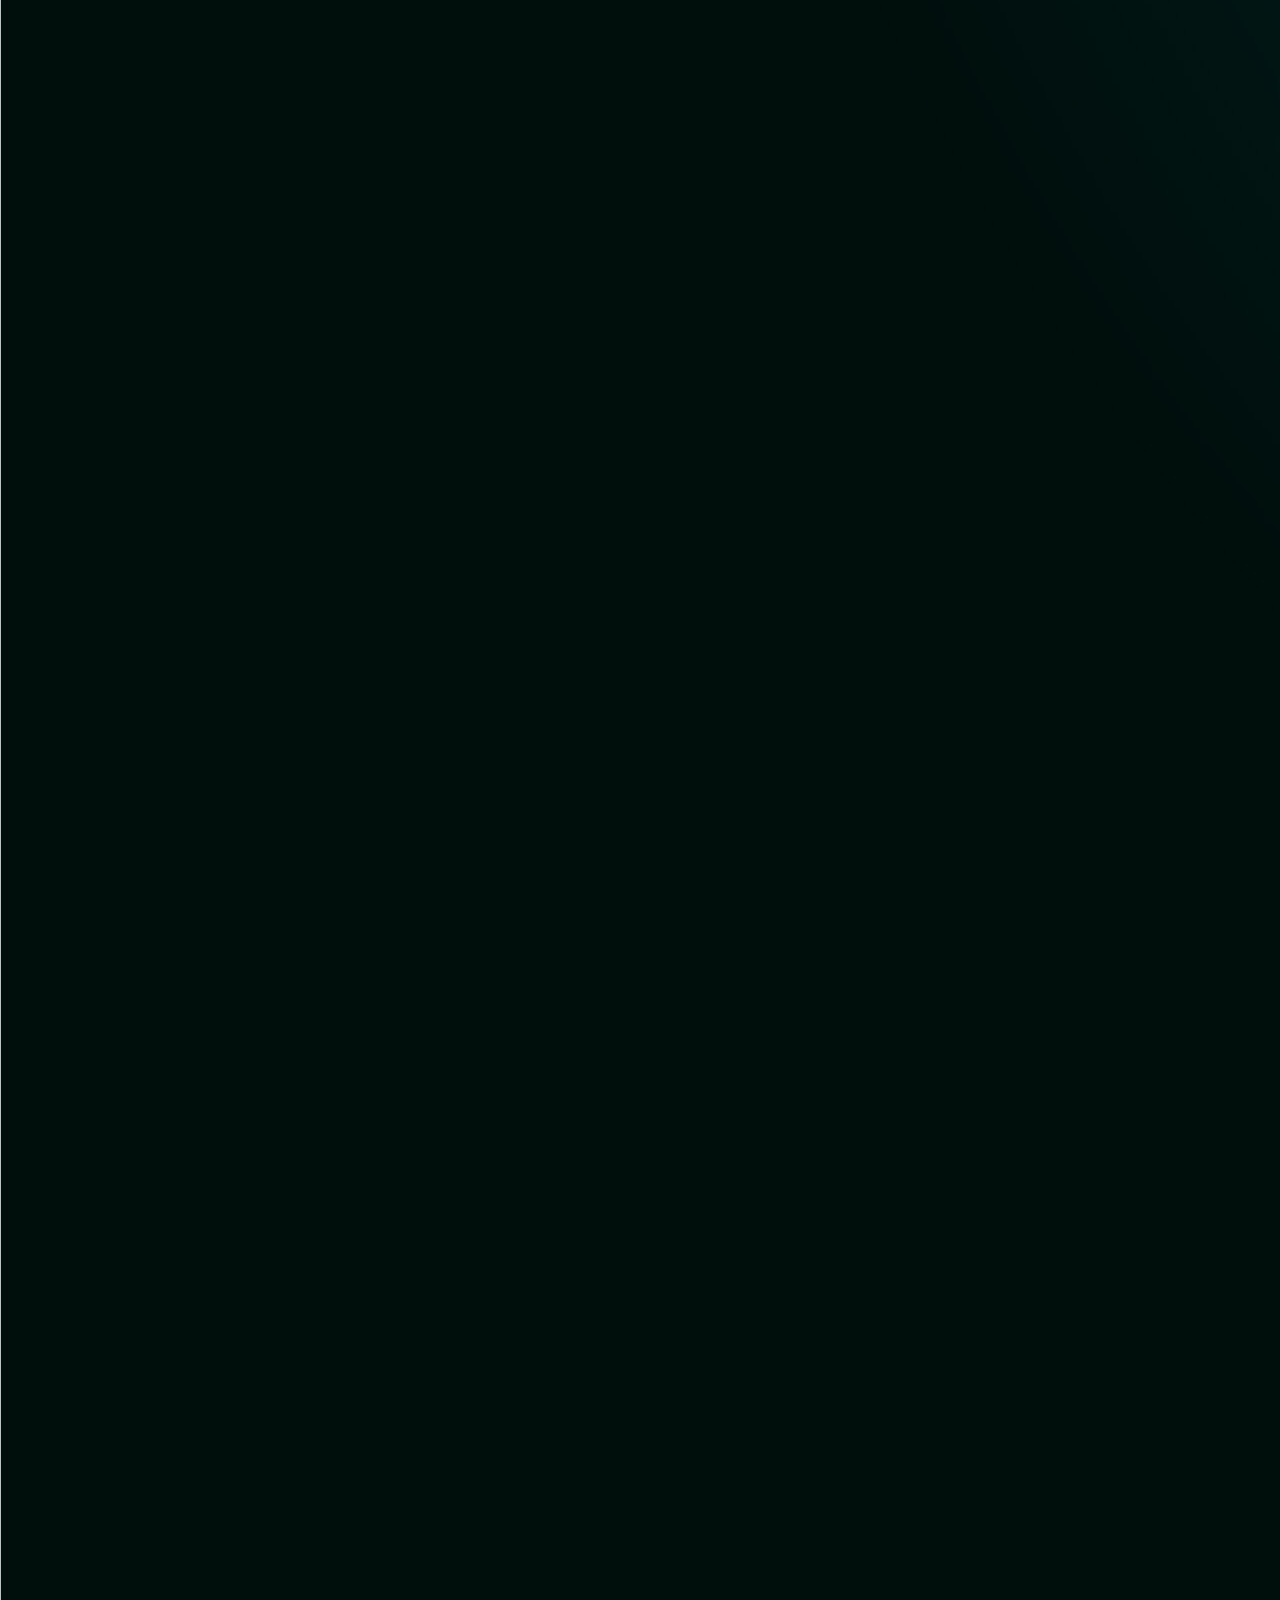
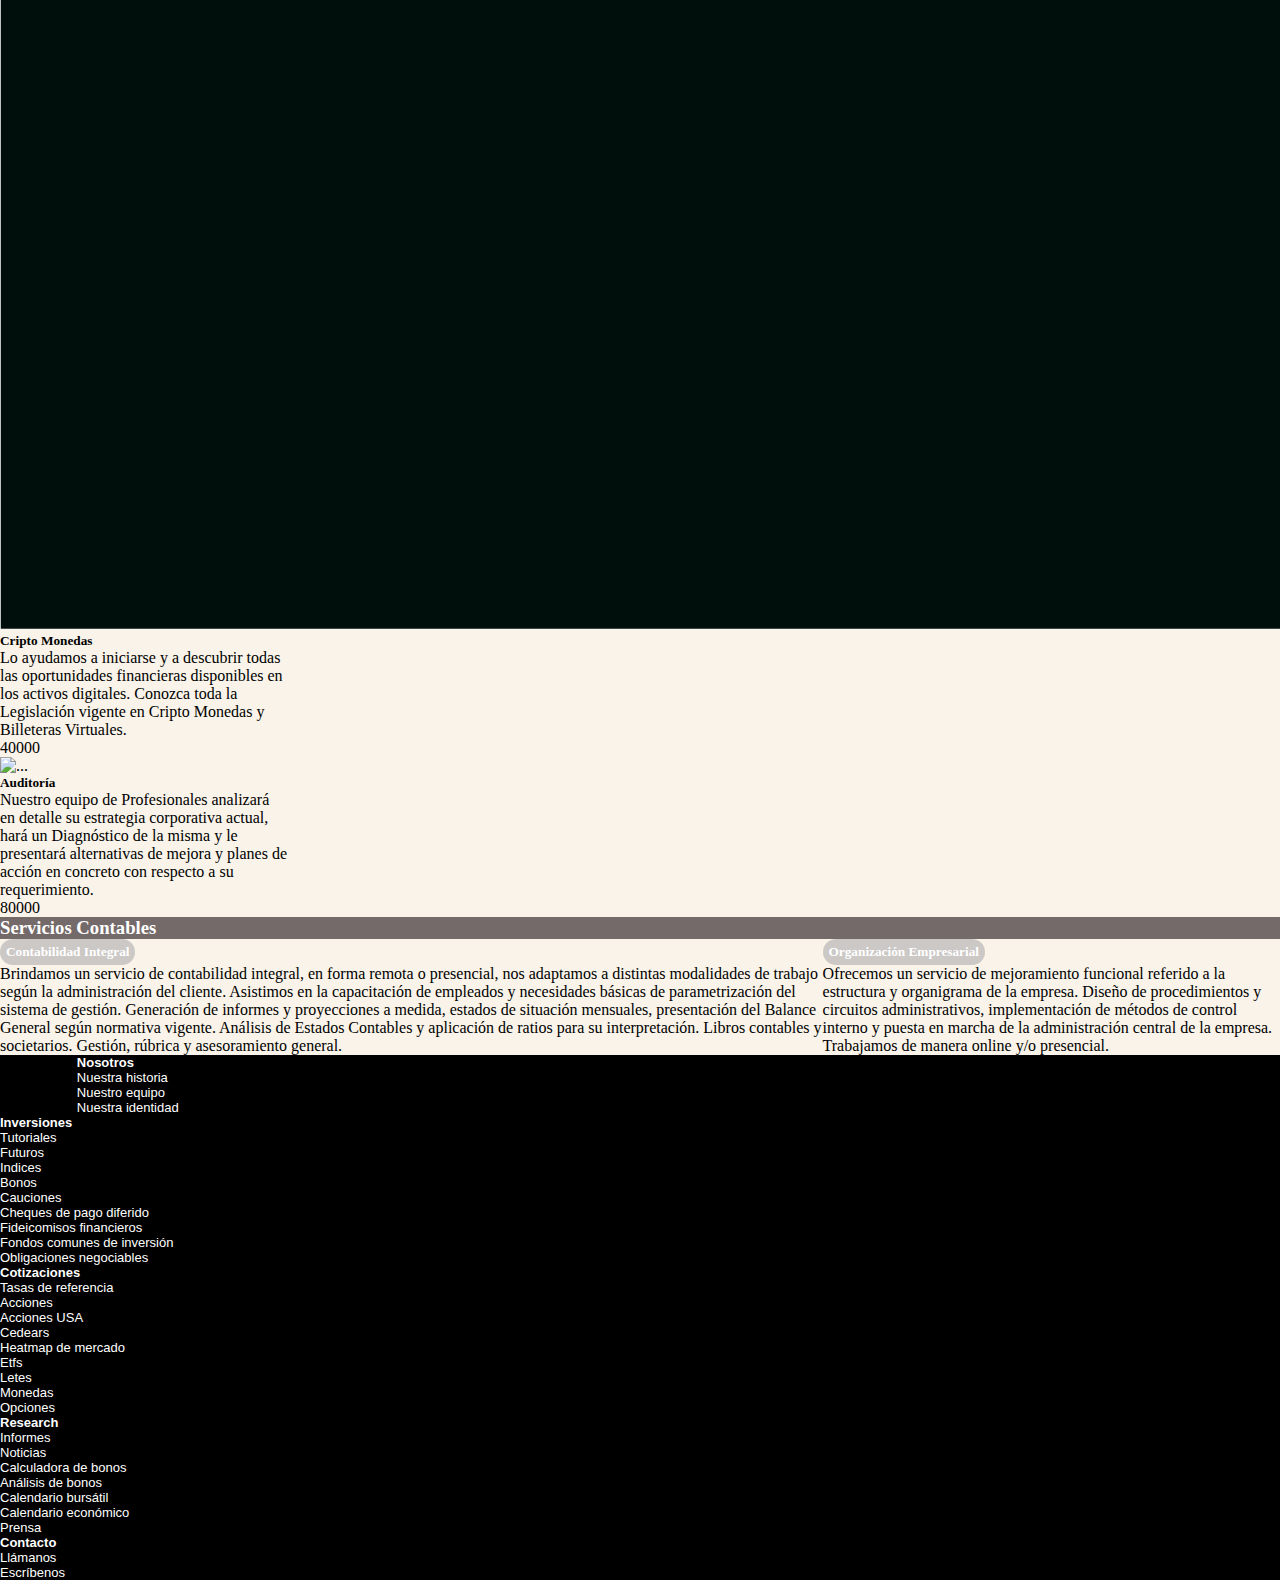
==== commit fa4ad26b: "refresh" ====
--- a/secciones/contabilidad.html
+++ b/secciones/contabilidad.html
@@ -7,6 +7,7 @@
     <meta name="description" content="Estudio Contable y Financiero con sólida trayectoria. Te asesoramos para abrir tu nueva empresa, administrarla y liquidar tus impuestos.">
     <meta name="keywords" content="Contabilidad. Finanzas. Estudio Contable. Impuestos.">
     <link href="https://cdn.jsdelivr.net/npm/bootstrap@5.1.3/dist/css/bootstrap.min.css" rel="stylesheet" integrity="sha384-1BmE4kWBq78iYhFldvKuhfTAU6auU8tT94WrHftjDbrCEXSU1oBoqyl2QvZ6jIW3" crossorigin="anonymous">
+    <link rel="stylesheet" href="https://cdn.jsdelivr.net/npm/bootstrap-icons@1.9.1/font/bootstrap-icons.css">
     <link rel="stylesheet" href="../estilos/style.css">
     <title>Contabilidad</title>
 </head>
@@ -14,9 +15,9 @@
 
     <header class="container-fluid p-0">
         
-        <nav class="navbar navbar-expand-lg navbar-light bg-white">
+        <nav class="navbar navbar-expand-lg navbar-light changeBs">
             <div class="container-fluid">
-              <a class="navbar-brand" href="#"><img src="../img/logoPrueba.jpg" alt="logo" class="logo"></a>
+              <a class="navbar-brand" href="#"><img src="../img/ORSI-LogoRexona-04.png" alt="logo" class="logo"></a>
               <button class="navbar-toggler" type="button" data-bs-toggle="collapse" data-bs-target="#navbarNavDropdown" aria-controls="navbarNavDropdown" aria-expanded="false" aria-label="Toggle navigation">
                 <span class="navbar-toggler-icon"></span>
               </button>
@@ -39,13 +40,18 @@
                         News
                     </a>
                     <ul class="dropdown-menu" aria-labelledby="navbarDropdownMenuLink">
-                      <li><a class="dropdown-item" href="#">Resoluciones AFIP</a></li>
-                      <li><a class="dropdown-item" href="#">Informes</a></li>
-                      <li><a class="dropdown-item" href="#">Estadísticas</a></li>
+                      <li><a class="dropdown-item" href="https://www.afip.gob.ar/regimengeneral/default.asp" target="_blank">Resoluciones AFIP</a></li>
+                      <li><a class="dropdown-item" href="https://servicios.nosis.com/manager/?utm_source=google&utm_medium=cpc&utm_campaign=googleads&utm_id=landing-manager&utm_term=informes%20de%20empresas&gclid=CjwKCAjwiJqWBhBdEiwAtESPaE4hFxM68yc1xubyXtphYy3DF4efYukND1HH4q0ZOUXqoqyf9hrT1hoCTJcQAvD_BwE#caracteristicas" target="_blank" >Informes NOSIS</a></li>
+                      <li><a class="dropdown-item" href="https://www.indec.gob.ar/indec/web/Nivel3-Tema-3-4" target="_blank">Estadísticas</a></li>
                     </ul>
                   </li>
                   <li class="nav-item">
                     <a class="nav-link" href="../secciones/contacto.html">Contacto</a>
+                  </li>
+                  <li class="nav-item">
+                    <button type="button" class="btn"  data-bs-toggle="modal" data-bs-target="#exampleModal">
+                      <i class="bi bi-cart3"></i>
+                    </button>
                   </li>
                   
                 </ul>
@@ -60,7 +66,7 @@
  
   <main> 
    
-    <section id="servicios" class="d-flex justify-content-around mt-5">
+    <section class="serviciosContainer d-flex justify-content-around mt-5">
       <div class="servicios">
        <h2>Impuestos</h2>
        <p class="separador">____</p>
@@ -73,7 +79,7 @@
        
       </div>
       
-      <div class="serviciosExtend">
+      <div class="servicios divSegundaCard">
           <h2>Contabilidad</h2>
           <p class="separador">____</p>
       <p class="primerP paddingP" id="pContabilidad">Estados Contables, confección y presentación</p>
@@ -92,21 +98,95 @@
       </div>
     </section>
    
-
-
+   
+   <section class="infoContainer">
+   
+   <a class="info" href="https://api.whatsapp.com/send/?phone=541158157310&text&app_absent=0" target="_blank">Quiero más info por WhatsApp</a>
+   
+   
+
+   </section>
+
+<!-- Button trigger modal -->
+
+
+<!-- Modal -->
+<div class="modal fade" id="exampleModal" tabindex="-1" aria-labelledby="exampleModalLabel" aria-hidden="true">
+  <div class="modal-dialog">
+    <div class="modal-content">
+      <div class="modal-header">
+        <h5 class="modal-title" id="exampleModalLabel">Detalle de su Compra</h5>
+        <button type="button" class="btn-close" data-bs-dismiss="modal" aria-label="Close"></button>
+      </div>
+      <div class="modal-body">
+        <table class="table">
+          <thead>
+            <tr>
+              <th scope="col">ID</th>
+              <th scope="col">Plan</th>
+              <th scope="col">Cantidad</th>
+              <th scope="col">Precio</th>
+              <th scope="col">Total item</th>
+            </tr>  
+              
+          </thead>
+          <tbody id="contenedorFilaCarrito">
+            
+            
+          </tbody>
+          <tfoot>
+            <tr id="footerModal">
+              <th scope="row" colspan="5"> Carrito Vacío - Comience su Compra. </th>
+            </tr> 
+          </tfoot>
+        </table>
+      </div>
+      <div class="modal-footer">
+        <button type="button" class="btn btn-secondary" data-bs-dismiss="modal">Aceptar</button>
+        <button type="button" class="btn btn-primary">Cerrar</button>
+      </div>
+    </div> 
+  </div>
+</div>
+
+   <!-- Card BS de prueba en HTML-->
+   
+   <article id="dejarVacioConJs" class="d-flex justify-content-around">
+    <div class="card mt-4 mb-4" style="width: 18rem;">
+      <img src="../img/cup-of-coffee.jpg" class="card-img-top" alt="...">
+      <div class="card-body">
+        <h5 class="card-title">Card title</h5>
+        <p class="card-text">Some quick example text to build on the card title and make up the bulk of the card's content.</p>
+        <a href="#" class="btn btn-primary">Go somewhere</a>
+      </div>
+    </div>
+   </article>
+
+   <!-- Card BS de prueba dinamizada con JS--> 
+   
+
+    <section id="planesAplicandoForOf">
+
+    </section>
+   
+    <section id="informesAplicandoForOf">
+
+    </section>
 
 
   <div>
-    <h3 class="h3Titulo text-center mb-4">Servicios Contables</h3>
+    <h3 class="h3Titulo text-center mb-5">Servicios Contables</h3>
   </div>
     
   
-  <section class="d-flex justify-content-center mb-2">
-   <div>
-   
-    <h5 class="text-center">
-      CONTABILIDAD INTEGRAL
-    </h5>
+  <section class="serviciosContables text-center mb-5">
+    <div>
+    
+    <div class="subtituloContainer">
+     <h5 class="subtituloContabilidad margenContabilidadIntegral text-center">
+      Contabilidad Integral
+     </h5>
+    </div>
     <p class="m-3">
     Brindamos un servicio de contabilidad integral, en forma remota o presencial, nos adaptamos a distintas modalidades de trabajo según la administración del cliente. Asistimos en la capacitación de empleados y necesidades básicas de parametrización del sistema de gestión. Generación de informes y proyecciones a medida, estados de situación mensuales, presentación del Balance General según normativa vigente. Análisis de Estados Contables y aplicación de ratios para su interpretación. Libros contables y societarios. Gestión, rúbrica y asesoramiento general.
 
@@ -121,10 +201,10 @@
   
   
   
-   <div>
-  
-      <h5 class="text-center">
-      ORGANIZACIÓN EMPRESARIAL
+   <div class="containerOrgEmpresarial">
+  
+      <h5 class="subtituloContabilidad text-center">
+      Organización Empresarial
       </h5>
       <p class="m-3">
       Ofrecemos un servicio de mejoramiento funcional referido a la estructura y organigrama de la empresa. Diseño de procedimientos y circuitos administrativos, implementación de métodos de control interno y puesta en marcha de la administración central de la empresa. Trabajamos de manera online y/o presencial.
@@ -140,15 +220,15 @@
 
 
 
-   </section>
- 
+  
+  </section>
   </main>
     
     
     
   <footer class="d-flex justify-content-around footerInfo">
  
-    <div class="visibility">
+    <div class="marginNosotrosMobile">
       <h4 class="mb-5 mt-4 changeColor">
         Nosotros
       </h4>
@@ -188,7 +268,6 @@
       <p class="after">Letes</p>
       <p class="after">Monedas</p>
       <p class="after">Opciones</p>
-      <img src="../img/whatsapp-FondoNegro 48 x 48px.png" alt="whatsapp Black" class="ocultarEnTablet">
     </div>
     
     <div class="visibility">
@@ -210,15 +289,22 @@
       </h4>
       <p class="after">Llámanos</p>
       <p class="after">Escríbenos</p>
-      <img src="../img/whatsapp-FondoNegro 48 x 48px.png" alt="whatsapp Black" class="whatsappFooter">
-   
-    </div>
-  
-  
+      
+   
+    </div>
+  
+     <div>
+       <a href="https://api.whatsapp.com/send/?phone=541158157310&text&app_absent=0" target="_blank">
+         <img src="../img/whatsapp-social-media-svgrepo-com.svg" alt="whatsapp Black" class="whatsappFooter">
+       </a>
+     </div>
+  
+     
 
   </footer>
     
     
     <script src="https://cdn.jsdelivr.net/npm/bootstrap@5.1.3/dist/js/bootstrap.bundle.min.js" integrity="sha384-ka7Sk0Gln4gmtz2MlQnikT1wXgYsOg+OMhuP+IlRH9sENBO0LRn5q+8nbTov4+1p" crossorigin="anonymous"></script>
+    <script src="../code.js"></script>
 </body>
 </html>--- a/estilos/style.css
+++ b/estilos/style.css
@@ -1,3 +1,4 @@
+@import url("https://fonts.googleapis.com/css2?family=Dancing+Script&display=swap");
 * {
   margin: 0;
   padding: 0;
@@ -5,7 +6,7 @@
 
 body {
   width: 100%;
-  height: 100vh;
+  height: 100%;
   background-color: rgb(249, 243, 233);
 }
 
@@ -13,8 +14,15 @@
   height: 50px;
 }
 
-.bg-white {
+.changeBs {
   background-color: #fff;
+  font-family: "Times New Roman", Times, serif;
+}
+
+.h3Titulo {
+  background-color: rgb(117, 106, 106);
+  color: #fff;
+  font-family: "Times New Roman", Times, serif;
 }
 
 .footerInfo {
@@ -30,7 +38,11 @@
 }
 
 .whatsappFooter {
-  margin-top: 85%;
+  height: 25px;
+  width: 25px;
+  position: fixed;
+  right: 1%;
+  bottom: 4%;
 }
 
 .whatsappFooter:hover {
@@ -58,6 +70,10 @@
   left: 0;
 }
 
+.marginNosotrosMobile {
+  margin-left: 6%;
+}
+
 .visibility {
   visibility: hidden;
   display: none;
@@ -78,40 +94,44 @@
     font-size: small;
   }
 
+  .marginNosotrosMobile {
+    margin-left: 6%;
+  }
+
   .ocultarEnTablet {
     visibility: hidden;
     display: none;
   }
-}
-.servicios, .serviciosExtend {
+
+  .whatsappFooter {
+    height: 40px;
+    width: 40px;
+    position: fixed;
+    right: 1%;
+    bottom: 4%;
+  }
+}
+.servicios {
   background-color: rgb(201, 188, 165);
   height: 380px;
-  width: 300px;
+  width: 250px;
   border-radius: 5px;
   color: #fff;
   text-align: center;
   margin: 5px;
   padding-top: 15px;
   font-family: "Times New Roman", Times, serif;
-}
-
-.servicios:hover, .serviciosExtend:hover {
-  transform: scale(110%);
-  transition: all 1s;
-}
-
-.serviciosExtend:hover {
-  background-color: rgb(188, 181, 181);
-}
-
-.servicios p, .serviciosExtend p {
+  cursor: pointer;
+}
+
+.servicios p {
   -webkit-margin-before: 16px;
           margin-block-start: 16px;
   -webkit-margin-after: 1em;
           margin-block-end: 1em;
 }
 
-#servicios {
+.serviciosContainer {
   display: flex;
   flex-direction: column;
   justify-content: center;
@@ -120,45 +140,211 @@
   align-items: center;
 }
 
+.divSegundaCard {
+  margin-top: 4%;
+  margin-bottom: 4%;
+}
+
+.subtituloContabilidad {
+  width: -webkit-fit-content;
+  width: -moz-fit-content;
+  width: fit-content;
+  background-color: rgba(149, 150, 156, 0.457);
+  display: inline-block;
+  border-radius: 19px;
+  padding-left: 6px;
+  padding-right: 6px;
+  padding-bottom: 5px;
+  padding-top: 5px;
+  text-align: center;
+  color: #fff;
+}
+.subtituloContabilidad:hover {
+  cursor: pointer;
+  border: solid black 2px;
+}
+
+.serviciosContables {
+  display: flex;
+  flex-direction: column;
+}
+
+.containerOrgEmpresarial {
+  margin-top: 5%;
+}
+
+.infoContainer {
+  text-align: center;
+}
+
+.info {
+  background-color: rgb(13, 167, 13);
+  color: #fff;
+  display: inline-block;
+  height: 28%;
+  width: 65%;
+  padding-top: 1%;
+  padding-bottom: 1%;
+  border-radius: 26px;
+  font-size: large;
+  margin-top: 2%;
+  margin-bottom: 17%;
+  font-family: "Times New Roman", Times, serif;
+  font-weight: bold;
+  cursor: pointer;
+}
+.info:hover {
+  background-color: black;
+}
+
 @media (min-width: 768px) {
-  #servicios {
+  .serviciosContainer {
     display: flex;
     flex-direction: row;
-    justify-content: center;
+    justify-content: space-around;
     margin-top: 160px;
     margin-bottom: 70px;
   }
 
-  .servicios, .serviciosExtend {
+  .servicios {
     margin: 3px;
-  }
-
-  .separador {
-    margin-top: -13px;
-  }
-
-  .primerP {
-    margin-top: 19px;
-  }
-
-  .paddingP {
-    padding-left: 15px;
-    padding-right: 15px;
-  }
-}
+    width: 226px;
+  }
+
+  .servicios:hover {
+    transform: scale(110%);
+    transition: all 1s;
+  }
+
+  .divSegundaCard {
+    margin-top: 0;
+    margin-bottom: 0;
+  }
+
+  .serviciosContables {
+    display: flex;
+    flex-direction: row;
+    justify-content: space-around;
+  }
+
+  .margenContabilidadIntegral {
+    margin-right: 10%;
+  }
+
+  .containerOrgEmpresarial {
+    margin-top: 0%;
+  }
+
+  .info {
+    background-color: rgb(13, 167, 13);
+    color: #fff;
+    display: inline-block;
+    margin-top: 3%;
+    height: 28%;
+    width: 54%;
+    padding-top: 1%;
+    padding-bottom: 1%;
+    border-radius: 70px;
+    font-size: x-large;
+    margin-bottom: 10%;
+    font-family: "Times New Roman", Times, serif;
+    font-weight: bold;
+    cursor: pointer;
+  }
+  .info:hover {
+    background-color: black;
+  }
+}
+.separador {
+  margin-top: -13px;
+}
+
+.primerP {
+  margin-top: 19px;
+}
+
+.paddingP {
+  padding-left: 15px;
+  padding-right: 15px;
+}
+
+@media (min-width: 1024px) {
+  .servicios {
+    margin: 3px;
+    width: 300px;
+  }
+
+  .info {
+    background-color: rgb(13, 167, 13);
+    color: #fff;
+    display: inline-block;
+    height: 28%;
+    width: 40%;
+    padding-top: 1%;
+    padding-bottom: 1%;
+    border-radius: 70px;
+    font-size: x-large;
+    margin-top: 1%;
+    margin-bottom: 6%;
+    font-family: "Times New Roman", Times, serif;
+    font-weight: bold;
+    cursor: pointer;
+  }
+  .info:hover {
+    background-color: black;
+  }
+}
+.containerContacto {
+  display: flex;
+  flex-direction: column;
+}
+
 .ubicacion {
-  text-align: left;
-  margin-right: 125px;
+  text-align: center;
   color: black;
 }
 
+.nuestrasOficinas {
+  width: 320px;
+  height: 400px;
+  margin-left: 8%;
+}
+
+@media (min-width: 768px) {
+  .containerContacto {
+    display: flex;
+    flex-direction: row;
+  }
+
+  .ubicacion {
+    text-align: left;
+    margin-right: 17px;
+  }
+
+  .nuestrasOficinas {
+    width: 520px;
+    margin-left: 0;
+    height: 520px;
+  }
+}
+@media (min-width: 1024px) {
+  .ubicacion {
+    text-align: left;
+    margin-right: 125px;
+  }
+
+  .nuestrasOficinas {
+    width: 600px;
+    height: 600px;
+  }
+}
 .carrousel {
   height: 100%;
   width: 80%;
 }
 
 .img-carrousel {
-  height: 400px;
+  height: 280px;
 }
 
 .corouselSection {
@@ -166,6 +352,123 @@
   margin-left: 18%;
 }
 
+.grids {
+  display: flex;
+  flex-direction: column;
+}
+
+.divSubtitulo {
+  text-align: center;
+}
+
+.subtituloCripto, .subtituloCripto-2 {
+  background-color: rgba(149, 150, 156, 0.457);
+  display: inline-block;
+  border-radius: 19px;
+  width: -webkit-fit-content;
+  width: -moz-fit-content;
+  width: fit-content;
+  padding-left: 6px;
+  padding-bottom: 5px;
+  padding-right: 6px;
+  padding-top: 5px;
+  text-align: center;
+  color: #fff;
+  margin-left: -1%;
+}
+.subtituloCripto:hover, .subtituloCripto-2:hover {
+  cursor: pointer;
+  border: solid black 2px;
+}
+
+.tuBanco {
+  font-family: "Dancing Script", cursive;
+  font-weight: bold;
+  font-size: larger;
+  color: blueviolet;
+}
+
+.parrafo {
+  font-family: "Dancing Script", cursive;
+}
+
+.videoCripto {
+  margin-left: 8%;
+  width: 80%;
+}
+
+.paddingMobile {
+  margin-right: 2%;
+  margin-left: 2%;
+  text-align: center;
+}
+
+@media (min-width: 768px) {
+  .paddingMobile {
+    margin-right: 5%;
+    margin-left: 0%;
+    text-align: center;
+  }
+
+  .subtituloCripto, .subtituloCripto-2 {
+    margin-left: 0;
+    width: 23%;
+  }
+}
+@media (min-width: 1024px) {
+  .img-carrousel {
+    height: 400px;
+  }
+
+  .subtituloCripto-2 {
+    margin-left: -1%;
+  }
+
+  .grids {
+    display: grid;
+    justify-content: space-around;
+    margin-top: 4%;
+    grid-template-areas: "cripto video wallet";
+  }
+
+  .cripto {
+    grid-area: cripto;
+  }
+
+  .videoFinanzas {
+    grid-area: video;
+  }
+
+  .e-wallet {
+    grid-area: wallet;
+  }
+
+  .videoCripto {
+    margin-left: 0%;
+    width: 100%;
+  }
+
+  .videoFinanzas {
+    margin-left: 3%;
+    margin-right: 3%;
+  }
+
+  .paddingMobile {
+    margin-right: 5%;
+    margin-left: 2%;
+    margin-top: 3%;
+    text-align: center;
+  }
+
+  .subtituloCripto, .subtituloCripto-2 {
+    margin-left: -1%;
+    width: 50%;
+  }
+
+  .divSubtitulo {
+    margin-bottom: 3%;
+  }
+}
 .img-fondo {
   background-image: url(../img/office\ notebook.jpg);
   height: 177px;
@@ -195,7 +498,7 @@
 @media (min-width: 768px) {
   .img-fondo {
     background-image: url(../img/office\ notebook.jpg);
-    height: 400px;
+    height: 230px;
     background-repeat: no-repeat;
     background-attachment: fixed;
     background-size: 100vw;
@@ -214,17 +517,28 @@
   gap: 2%;
 }
 
+.navNosotros {
+  color: blueviolet;
+}
+
 .imgIcons {
   height: 50px;
   width: 50px;
 }
 
-.iconDiv {
-  margin-left: 5%;
+.iconDivCentral {
+  margin-top: 15%;
+  margin-bottom: 15%;
 }
 
 .figcaption {
-  margin-left: 8%;
+  margin-left: 14%;
+}
+
+.textNosotros {
+  padding-left: 2%;
+  padding-right: 2%;
+  text-align: center;
 }
 
 #containerNosotros {
@@ -237,16 +551,6 @@
 
 .h1Nosotros {
   text-align: center;
-}
-
-.h3Titulo {
-  background-color: rgb(117, 106, 106);
-  color: #fff;
-  font-family: "Times New Roman", Times, serif;
-}
-
-.pNosotros {
-  display: none;
 }
 
 .displayServicios {
@@ -264,12 +568,23 @@
     width: 50%;
   }
 
-  .pNosotros {
-    display: unset;
-  }
-
-  .pNosotros-1 {
-    display: none;
+  .figcaption {
+    margin-left: 8%;
+  }
+
+  .iconDiv {
+    margin-left: 5%;
+  }
+
+  .iconDivCentral {
+    margin-top: 0;
+    margin-bottom: 0;
+  }
+
+  .textNosotros {
+    padding-left: 2%;
+    padding-right: 2%;
+    text-align: unset;
   }
 
   .displayServicios {
